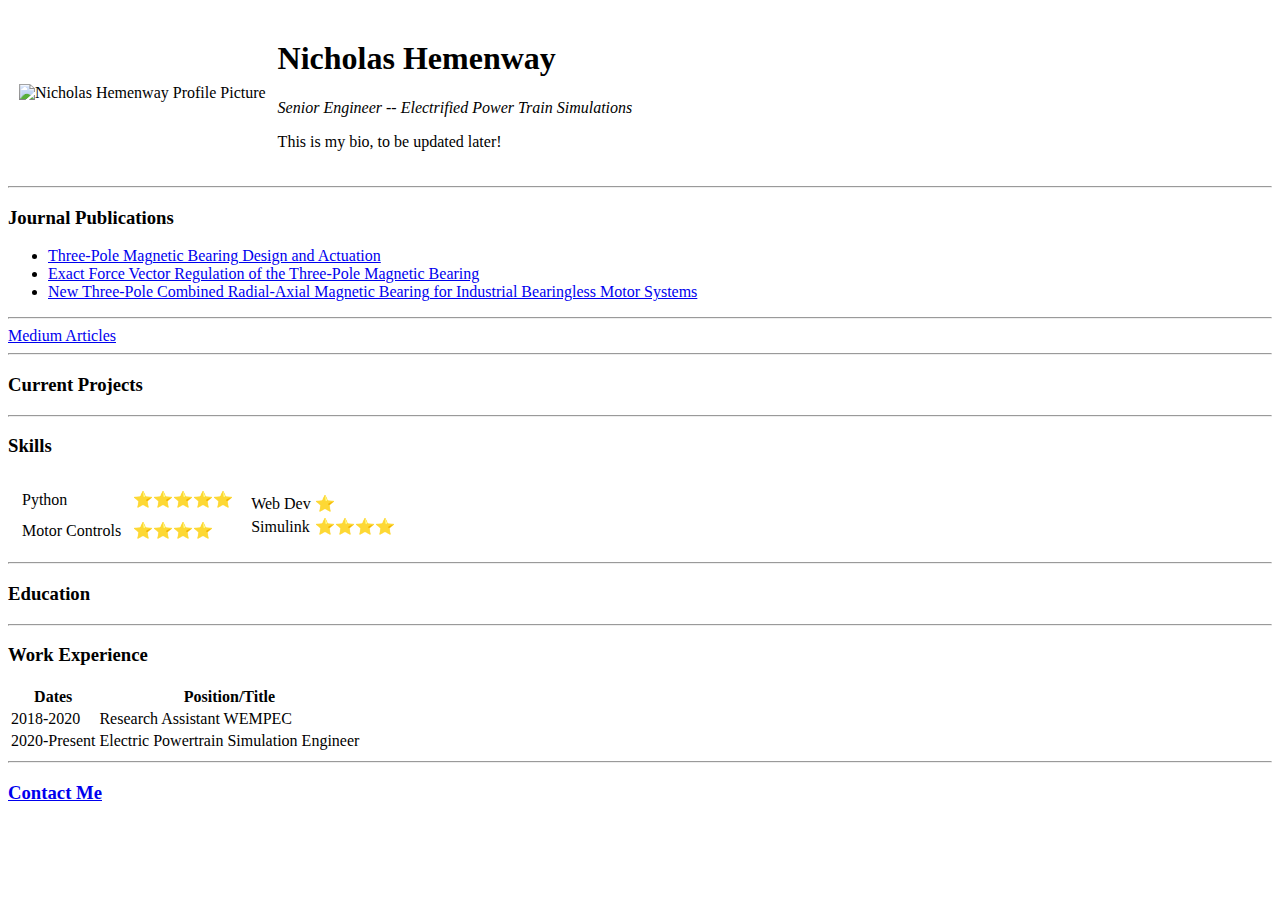
==== index.html @ 04766029 "init commit" ====
<!DOCTYPE html> <!--the first tag always defines the html version-->
<html lang="en">
<head>
    <meta charset="UTF-8">
    <title>Nick's Personal Site</title>
</head>
<body>
    <table cellspacing="10">
        <tr> <!--table row-->
            <td><img src="images/head_shot_circle.png" alt="Nicholas Hemenway Profile Picture" style="width:300px"></td>
            <td><h1>Nicholas Hemenway</h1> <!--table data-->
                <!--we can put text in a paragraph tag, and give it emphasis to italicize
                Note that we use the emphasis tag <em> instead of the <i> tag because it 
                decouples the formatting from the content.
            
                This is the same argument for using <strong> over <b> for bolding
                -->
                <em><p>Senior Engineer -- Electrified Power Train Simulations</p></em>
                <p>This is my bio, to be updated later!</p></td> 
        </tr>
    </table>
    <hr> <!--horizontal rule-->
    <h3>Journal Publications</h3>
    <ul> <!--unordered list-->
        <li><a href="https://ieeexplore.ieee.org/document/9154570">Three-Pole Magnetic Bearing Design and Actuation</a></li> <!--list item-->
        <li><a href="https://ieeexplore.ieee.org/document/9351647">Exact Force Vector Regulation of the Three-Pole Magnetic Bearing</a></li>
        <li><a href="https://ieeexplore.ieee.org/document/9384251">New Three-Pole Combined Radial-Axial Magnetic Bearing 
            for Industrial Bearingless Motor Systems</a></li>
    </ul>
    <hr>
    <a href="04_articles.html">Medium Articles</a>
    <hr>
    <h3>Current Projects</h3>

    <hr>
    <h3>Skills</h3>
    <table cellspace="10">
        <tr>
            <td>
                <table cellspacing="10">
                    <tr>
                        <td>Python</td> <td>⭐️⭐️⭐️⭐️⭐️</td> 
                    </tr>
                    <tr>
                        <td>Motor Controls</td> <td>⭐️⭐️⭐️⭐️</td>
                    </tr>
                </table cellspacing="10">
            </td>
            <td>
                <table>
                    <tr>
                        <td>Web Dev</td> <td>⭐️</td> 
                    </tr>
                    <tr>
                        <td>Simulink</td> <td>⭐️⭐️⭐️⭐️</td>
                    </tr>
                </table>
            </td>
        </tr>
    </table>
    <hr>



    <h3>Education</h3>
    <hr>


    <h3>Work Experience</h3>
    <table>
        <!--We add a head, body and footer section to our table because it provides decoupling. Later
        we can style each of these individually-->
        <thead>
            <tr>
                <th>Dates</th>
                <th>Position/Title</th>
            </tr>
        </thead>
        <tbody>
            <tr>
                <td>2018-2020</td>
                <td>Research Assistant WEMPEC</td>
            </tr>
            <tr>
                <td>2020-Present</td>
                <td>Electric Powertrain Simulation Engineer</td>
            </tr>
        </tbody>
        <tfoot>
        </tfoot>

    </table>
    <hr>

    <h3> <a href="05_contact.html">Contact Me</a> </h3>

</body>
</html>
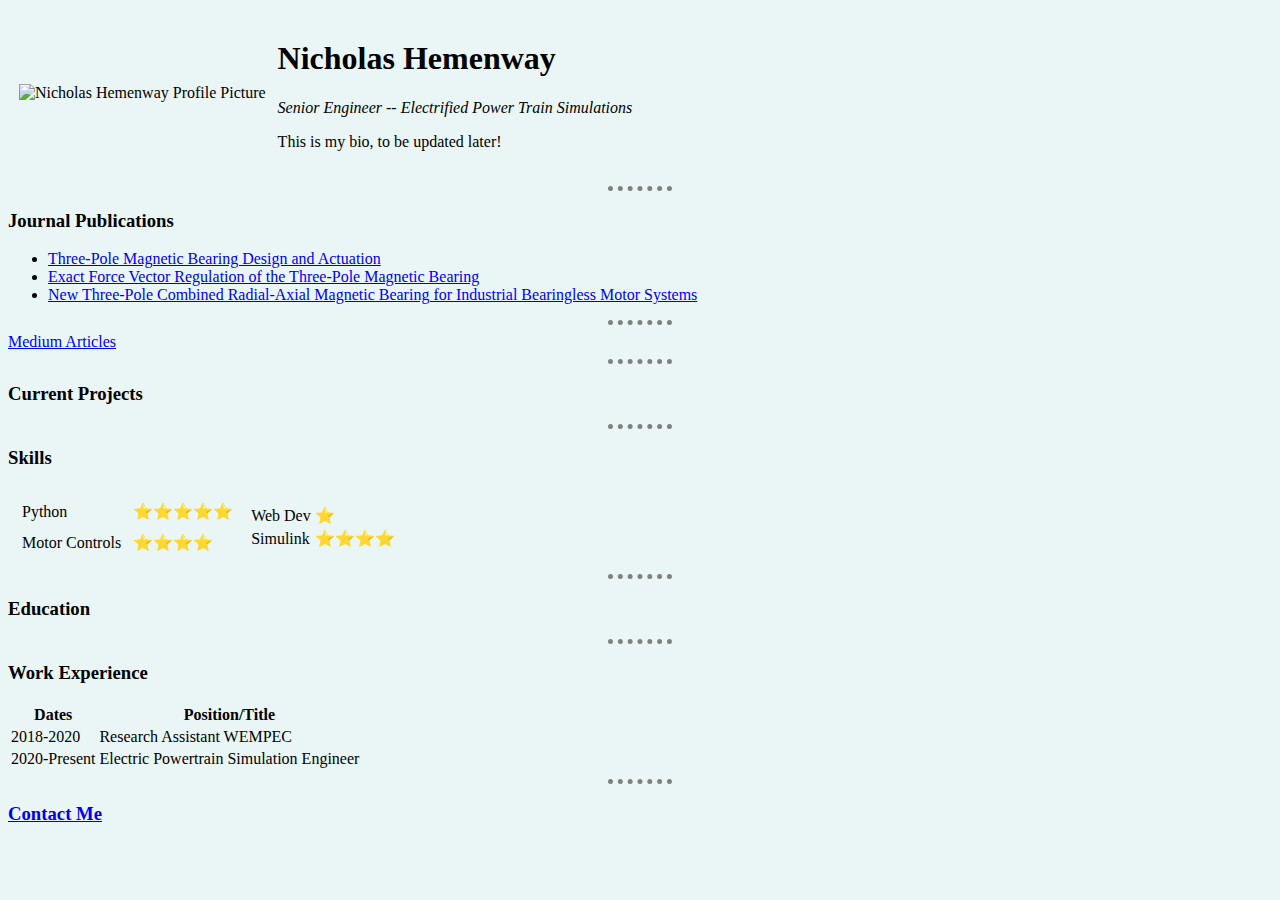
==== commit 1aa5f6db: "add internal styling" ====
--- a/index.html
+++ b/index.html
@@ -3,6 +3,23 @@
 <head>
     <meta charset="UTF-8">
     <title>Nick's Personal Site</title>
+
+<style>
+    body {
+        background-color: #EAF6F6;
+    }
+    hr {
+        border-style: none;
+        border-top-style: dotted;
+        border-color: grey;
+        border-width: 5px;
+        height: 0px;
+        width: 5%;
+        
+    }
+
+</style>
+
 </head>
 <body>
     <table cellspacing="10">
@@ -28,7 +45,7 @@
             for Industrial Bearingless Motor Systems</a></li>
     </ul>
     <hr>
-    <a href="04_articles.html">Medium Articles</a>
+    <a href="medium_articles.html">Medium Articles</a>
     <hr>
     <h3>Current Projects</h3>
 
@@ -92,7 +109,7 @@
     </table>
     <hr>
 
-    <h3> <a href="05_contact.html">Contact Me</a> </h3>
+    <h3> <a href="contact_page.html">Contact Me</a> </h3>
 
 </body>
 </html>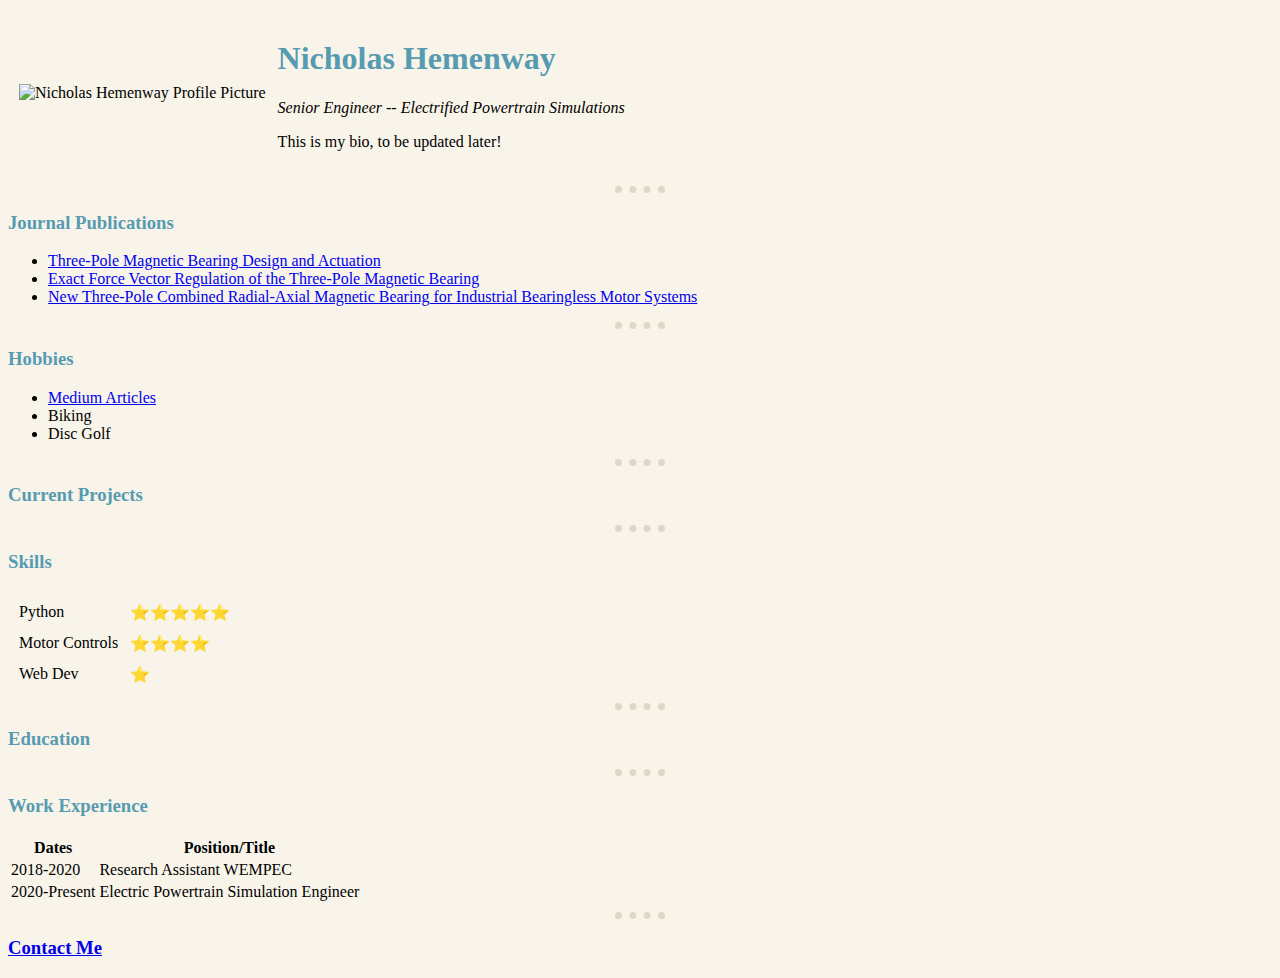
==== commit 8f54e250: "move styling to ext css" ====
--- a/index.html
+++ b/index.html
@@ -3,23 +3,7 @@
 <head>
     <meta charset="UTF-8">
     <title>Nick's Personal Site</title>
-
-<style>
-    body {
-        background-color: #EAF6F6;
-    }
-    hr {
-        border-style: none;
-        border-top-style: dotted;
-        border-color: grey;
-        border-width: 5px;
-        height: 0px;
-        width: 5%;
-        
-    }
-
-</style>
-
+    <link rel="stylesheet" href="css/styles.css">
 </head>
 <body>
     <table cellspacing="10">
@@ -32,7 +16,7 @@
             
                 This is the same argument for using <strong> over <b> for bolding
                 -->
-                <em><p>Senior Engineer -- Electrified Power Train Simulations</p></em>
+                <em><p>Senior Engineer -- Electrified Powertrain Simulations</p></em>
                 <p>This is my bio, to be updated later!</p></td> 
         </tr>
     </table>
@@ -45,34 +29,28 @@
             for Industrial Bearingless Motor Systems</a></li>
     </ul>
     <hr>
-    <a href="medium_articles.html">Medium Articles</a>
+    <h3>Hobbies</h3>
+    <ul>
+        <li><a href="medium_articles.html">Medium Articles</a></li>
+        <li>Biking</li>
+        <li>Disc Golf</li>
+    </ul>
+    
+
     <hr>
     <h3>Current Projects</h3>
 
     <hr>
     <h3>Skills</h3>
-    <table cellspace="10">
+    <table cellspacing="10">
         <tr>
-            <td>
-                <table cellspacing="10">
-                    <tr>
-                        <td>Python</td> <td>⭐️⭐️⭐️⭐️⭐️</td> 
-                    </tr>
-                    <tr>
-                        <td>Motor Controls</td> <td>⭐️⭐️⭐️⭐️</td>
-                    </tr>
-                </table cellspacing="10">
-            </td>
-            <td>
-                <table>
-                    <tr>
-                        <td>Web Dev</td> <td>⭐️</td> 
-                    </tr>
-                    <tr>
-                        <td>Simulink</td> <td>⭐️⭐️⭐️⭐️</td>
-                    </tr>
-                </table>
-            </td>
+            <td>Python</td> <td>⭐️⭐️⭐️⭐️⭐️</td> 
+        </tr>
+        <tr>
+            <td>Motor Controls</td> <td>⭐️⭐️⭐️⭐️</td>
+        </tr>
+        <tr>
+            <td>Web Dev</td> <td>⭐️</td>
         </tr>
     </table>
     <hr>
--- a/css/styles.css
+++ b/css/styles.css
@@ -0,0 +1,18 @@
+body {
+    background-color: #F8F4EA;
+}
+hr {
+    border-style: none;
+    border-top-style: dotted;
+    border-color: #E1D7C6;
+    border-width: 7px;
+    height: 0px;
+    width: 4%;
+}
+
+h1 {
+    color: #579BB1;
+}
+h3 {
+    color: #579BB1;
+}